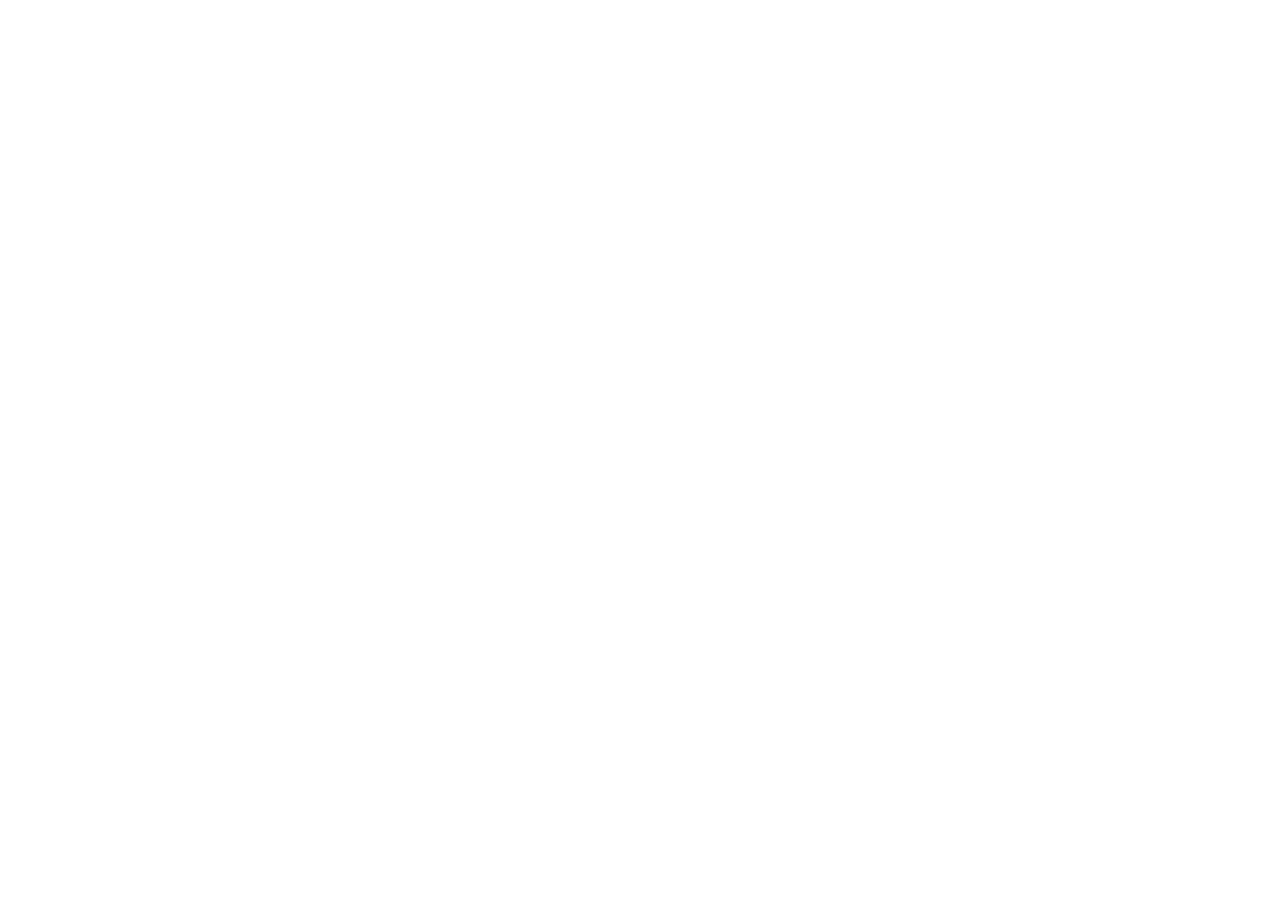
==== index.html @ 97a73129 "ading data, chaging initial diagram" ====
<!DOCTYPE html>
<head></head>

<meta charset="utf-8">
<style>

.links line {
  stroke: #999;
  stroke-opacity: 0.6;
}

.nodes circle {
  stroke: #fff;
  stroke-width: 1.5px;
}

</style>
<svg width="960" height="600"></svg>
<script src="https://d3js.org/d3.v4.min.js"></script>
<script>

var svg = d3.select("svg"),
    width = +svg.attr("width"),
    height = +svg.attr("height");

var color = d3.scaleOrdinal(d3.schemeCategory20);

var simulation = d3.forceSimulation()
    .force("link", d3.forceLink().id(function(d) { return d.id; }))
    .force("charge", d3.forceManyBody())
    .force("center", d3.forceCenter(width / 2, height / 2));

d3.json("data.json", function(error, graph) {
  if (error) throw error;

  var link = svg.append("g")
      .attr("class", "links")
    .selectAll("line")
    .data(graph.links)
    .enter().append("line")
      .style("fill", function(d) { return color(d.value); })
      .attr("stroke-width", function(d) { return Math.sqrt(d.value); });

  var node = svg.append("g")
      .attr("class", "nodes")
    .selectAll("circle")
    .data(graph.nodes)
    .enter().append("circle")
      .attr("r", function(d){ return d.value;})
      .attr("fill", function(d) { return color(d.group); })
      .call(d3.drag()
          .on("start", dragstarted)
          .on("drag", dragged)
          .on("end", dragended));

  node.append("title")
      .text(function(d) { return d.id; });

  simulation
      .nodes(graph.nodes)
      .on("tick", ticked);

  simulation.force("link")
      .links(graph.links);

  function ticked() {
    link
        .attr("x1", function(d) { return d.source.x; })
        .attr("y1", function(d) { return d.source.y; })
        .attr("x2", function(d) { return d.target.x; })
        .attr("y2", function(d) { return d.target.y; });

    node
        .attr("cx", function(d) { return d.x; })
        .attr("cy", function(d) { return d.y; });
  }
});

function dragstarted(d) {
  if (!d3.event.active) simulation.alphaTarget(0.3).restart();
  d.fx = d.x;
  d.fy = d.y;
}

function dragged(d) {
  d.fx = d3.event.x;
  d.fy = d3.event.y;
}

function dragended(d) {
  if (!d3.event.active) simulation.alphaTarget(0);
  d.fx = null;
  d.fy = null;
}

</script>
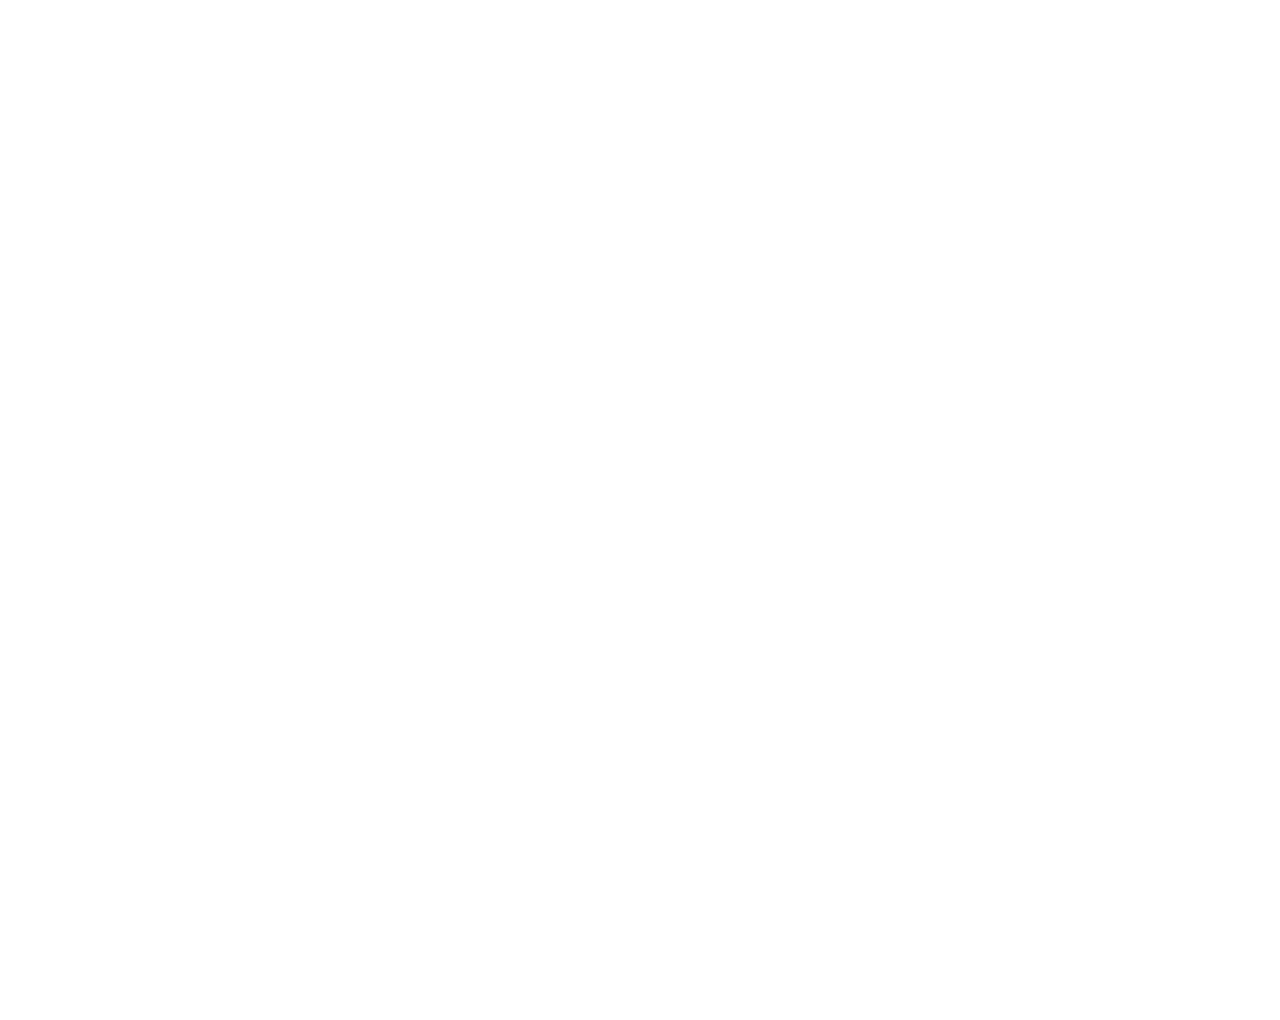
==== commit d94238cf: "editing data." ====
--- a/index.html
+++ b/index.html
@@ -1,96 +1,110 @@
 <!DOCTYPE html>
-<head></head>
+<html>
 
-<meta charset="utf-8">
-<style>
+<head>
+    <meta charset="utf-8">
+    <link rel='stylesheet' type='text/css' href='style.css'>
+</head>
 
-.links line {
-  stroke: #999;
-  stroke-opacity: 0.6;
-}
-
-.nodes circle {
-  stroke: #fff;
-  stroke-width: 1.5px;
-}
-
-</style>
-<svg width="960" height="600"></svg>
+<body>
+    <svg width="1500" height="1000"></svg>
+</body>
 <script src="https://d3js.org/d3.v4.min.js"></script>
 <script>
+    var svg = d3.select("svg"),
+        width = +svg.attr("width"),
+        height = +svg.attr("height");
 
-var svg = d3.select("svg"),
-    width = +svg.attr("width"),
-    height = +svg.attr("height");
+    var color = d3.scaleOrdinal(d3.schemeCategory20);
 
-var color = d3.scaleOrdinal(d3.schemeCategory20);
+    var simulation = d3.forceSimulation()
+        .force("link", d3.forceLink().id(function(d) {
+            return d.id;
+        }))
+        .force("charge", d3.forceManyBody())
+        .force("center", d3.forceCenter(width / 2, height / 2));
 
-var simulation = d3.forceSimulation()
-    .force("link", d3.forceLink().id(function(d) { return d.id; }))
-    .force("charge", d3.forceManyBody())
-    .force("center", d3.forceCenter(width / 2, height / 2));
+    d3.json("data.json", function(error, graph) {
+        if (error) throw error;
 
-d3.json("data.json", function(error, graph) {
-  if (error) throw error;
+        var link = svg.append("g")
+            .attr("class", "links")
+            .selectAll("line")
+            .data(graph.links)
+            .enter().append("line")
+            .attr("stroke-width", function(d) {
+                return Math.sqrt(d.value);
+            });
 
-  var link = svg.append("g")
-      .attr("class", "links")
-    .selectAll("line")
-    .data(graph.links)
-    .enter().append("line")
-      .style("fill", function(d) { return color(d.value); })
-      .attr("stroke-width", function(d) { return Math.sqrt(d.value); });
+        var node = svg.append("g")
+            .attr("class", "nodes")
+            .selectAll("circle")
+            .data(graph.nodes)
+            .enter().append("circle")
+            .attr("r", function(d) {
+                return 5;
+            })
+            .attr("fill", function(d) {
+                return color(d.group);
+            })
+            .call(d3.drag()
+                .on("start", dragstarted)
+                .on("drag", dragged)
+                .on("end", dragended));
 
-  var node = svg.append("g")
-      .attr("class", "nodes")
-    .selectAll("circle")
-    .data(graph.nodes)
-    .enter().append("circle")
-      .attr("r", function(d){ return d.value;})
-      .attr("fill", function(d) { return color(d.group); })
-      .call(d3.drag()
-          .on("start", dragstarted)
-          .on("drag", dragged)
-          .on("end", dragended));
+        node.append("title")
+            .text(function(d) {
+                return d.id;
+            });
 
-  node.append("title")
-      .text(function(d) { return d.id; });
+        simulation
+            .nodes(graph.nodes)
+            .on("tick", ticked);
 
-  simulation
-      .nodes(graph.nodes)
-      .on("tick", ticked);
+        simulation.force("link")
+            .links(graph.links);
 
-  simulation.force("link")
-      .links(graph.links);
+        function ticked() {
+            link
+                .attr("x1", function(d) {
+                    return d.source.x;
+                })
+                .attr("y1", function(d) {
+                    return d.source.y;
+                })
+                .attr("x2", function(d) {
+                    return d.target.x;
+                })
+                .attr("y2", function(d) {
+                    return d.target.y;
+                });
 
-  function ticked() {
-    link
-        .attr("x1", function(d) { return d.source.x; })
-        .attr("y1", function(d) { return d.source.y; })
-        .attr("x2", function(d) { return d.target.x; })
-        .attr("y2", function(d) { return d.target.y; });
+            node
+                .attr("cx", function(d) {
+                    return d.x;
+                })
+                .attr("cy", function(d) {
+                    return d.y;
+                });
+        }
+    });
 
-    node
-        .attr("cx", function(d) { return d.x; })
-        .attr("cy", function(d) { return d.y; });
-  }
-});
+    function dragstarted(d) {
+        if (!d3.event.active) simulation.alphaTarget(0.3).restart();
+        d.fx = d.x;
+        d.fy = d.y;
+    }
 
-function dragstarted(d) {
-  if (!d3.event.active) simulation.alphaTarget(0.3).restart();
-  d.fx = d.x;
-  d.fy = d.y;
-}
+    function dragged(d) {
+        d.fx = d3.event.x;
+        d.fy = d3.event.y;
+    }
 
-function dragged(d) {
-  d.fx = d3.event.x;
-  d.fy = d3.event.y;
-}
+    function dragended(d) {
+        if (!d3.event.active) simulation.alphaTarget(0);
+        d.fx = d3.event.x;
+        d.fy = d3.event.y;
+    }
+</script>
 
-function dragended(d) {
-  if (!d3.event.active) simulation.alphaTarget(0);
-  d.fx = null;
-  d.fy = null;
-}
-
-</script>
+</html>
--- a/style.css
+++ b/style.css
@@ -0,0 +1,9 @@
+.links line {
+  stroke: #999;
+  stroke-opacity: 0.6;
+}
+
+.nodes circle {
+  stroke: #fff;
+  stroke-width: 1.5px;
+}
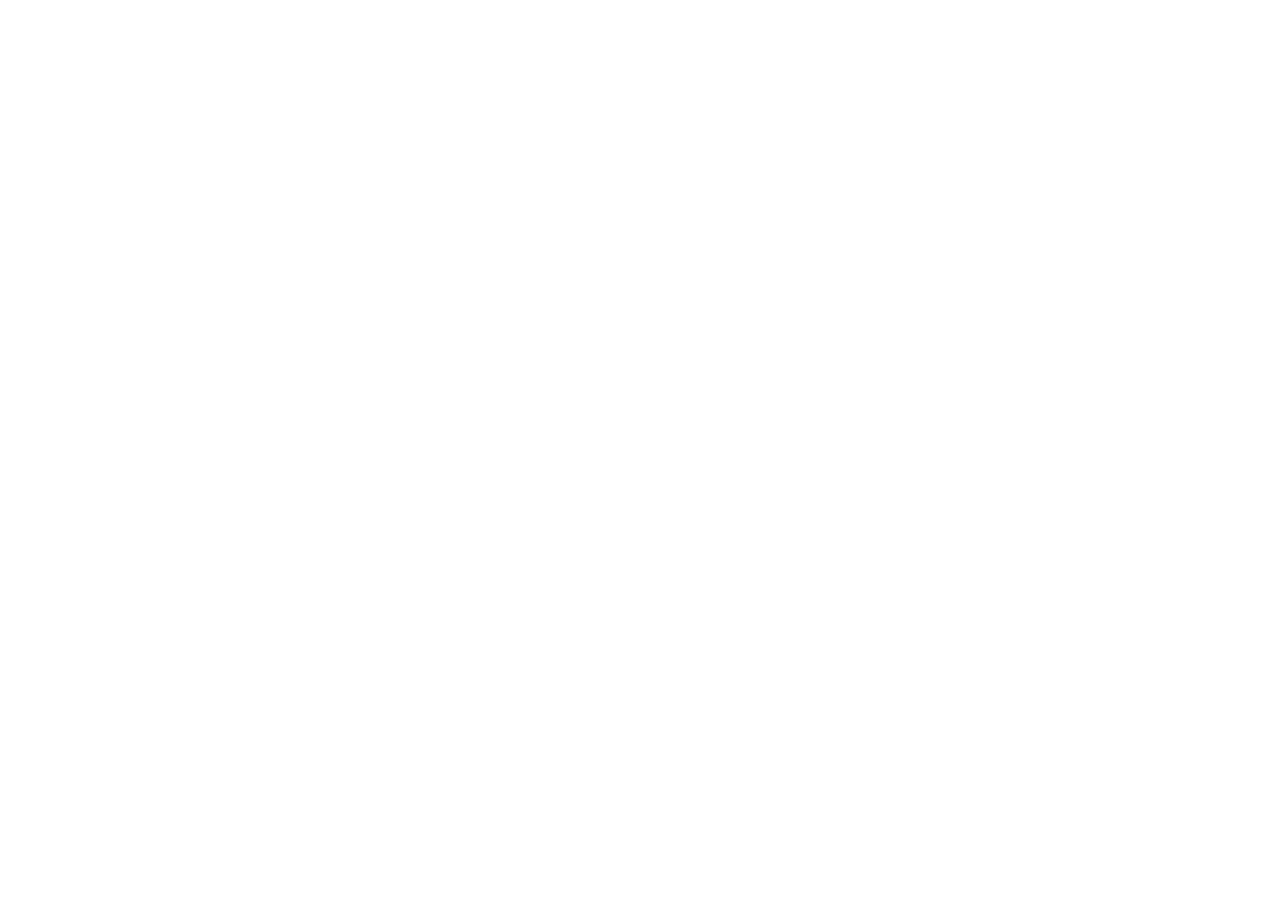
==== commit ca798bad: "delete unused file, addding final visualization" ====
--- a/index.html
+++ b/index.html
@@ -1,110 +1,110 @@
 <!DOCTYPE html>
-<html>
+<html lang="en">
 
 <head>
+
     <meta charset="utf-8">
-    <link rel='stylesheet' type='text/css' href='style.css'>
+    <meta http-equiv="X-UA-Compatible" content="IE=edge">
+    <link href="https://fonts.googleapis.com/css?family=Courgette" rel="stylesheet">
+    <link href="https://fonts.googleapis.com/css?family=Lato" rel="stylesheet">
+    <meta name="viewport" content="width=device-width, shrink-to-fit=no, initial-scale=1">
+    <meta name="description" content="">
+    <meta name="author" content="">
+
+    <title>Cocktail Universe</title>
+
+    <!-- Bootstrap Core CSS -->
+    <link href="css/bootstrap.min.css" rel="stylesheet">
+
+    <!-- Custom CSS -->
+    <link href="css/simple-sidebar.css" rel="stylesheet">
+
+    <!-- HTML5 Shim and Respond.js IE8 support of HTML5 elements and media queries -->
+    <!-- WARNING: Respond.js doesn't work if you view the page via file:// -->
+    <!--[if lt IE 9]>
+        <script src="https://oss.maxcdn.com/libs/html5shiv/3.7.0/html5shiv.js"></script>
+        <script src="https://oss.maxcdn.com/libs/respond.js/1.4.2/respond.min.js"></script>
+    <![endif]-->
+<style>
+body{
+  background-image: url("img/bg_cocktail.png");
+background-size: cover;
+}
+</style>
 </head>
 
 <body>
-    <svg width="1500" height="1000"></svg>
+      <div id="wrapper">
+
+        <!-- Sidebar -->
+        <div id="sidebar-wrapper">
+            <ul class="sidebar-nav">
+                <li class="sidebar-brand">
+                    <a href="index.html">
+                        Cocktail Universe
+                    </a>
+                </li>
+                <li class="sidebar-option">
+                    <a href="universe.html">A dry martini. Shaken, not stirred.</a>
+                </li>
+                <li class="sidebar-option">
+                    <a href="stories.html"> ...Do you have any gin?</a>
+                </li>
+                <li class="sidebar-option">
+                    <a href="recipes.html">Recipes for disaster</a>
+                </li>
+                <li class="sidebar-option">
+                    <a href="winningcomb.html">Winning combinations</a>
+                </li>
+                <li class="sidebar-option">
+                    <a href="builder.html">Build a cocktail!</a>
+                </li>
+            </ul>
+        </div>
+        <!-- /#sidebar-wrapper -->
+
+        <!-- Page Content -->
+        <div id="page-content-wrapper">
+            <div class="container-fluid">
+                <div class="row">
+                    <div class="col-lg-12">
+                        <section class="landing" id="landing">
+                        <div class="col-md-4">
+                        <button class="sidebar-menu" ><a href="#menu-toggle" style="color:white;" class="btn btn-default" id="menu-toggle"> MENU </a></button>
+                        </div>
+                        <div class="col-md-4">
+                        <h1 style="color:white;">A dry martini. Shaken, not stirred.</h1>
+                        <p style="color:white;">Many things go into making the perfect cocktail. For newcomers to this universe of possibilities, the number of potentially combinations can be overwhelming. What ingredients should you add, and in what proportions? Should the drink be shaken or stirred? Will a specific combination of ingredients taste good together? What can you stock your liquor cabinet with that will give you the widest range of options? The following screens explore this universe of cocktails— by the end, you’ll be ready to make your own signature drink.</p>
+                        <button class="pag"><a href="universe.html" style="color:white;" class="btn btn-default">NEXT > </a></button>
+                        </div>
+                        <div class="col-md-4"></div>
+                        </section>
+                    </div>
+                </div>
+            </div>
+        </div>
+        <!-- /#page-content-wrapper -->
+
+    </div>
+    <!-- /#wrapper -->
+
+    <!-- jQuery -->
+    <script src="js/jquery.js"></script>
+
+    <!-- Bootstrap Core JavaScript -->
+    <script src="js/bootstrap.min.js"></script>
+
+    <!-- Menu Toggle Script -->
+    <script>
+    $(document).ready(function(){
+        $("#wrapper").toggleClass("toggled");
+    });
+    $("#menu-toggle").click(function(e) {
+        e.preventDefault();
+        $("#wrapper").toggleClass("toggled");
+    });
+    </script>
+
 </body>
-<script src="https://d3js.org/d3.v4.min.js"></script>
-<script>
-    var svg = d3.select("svg"),
-        width = +svg.attr("width"),
-        height = +svg.attr("height");
-
-    var color = d3.scaleOrdinal(d3.schemeCategory20);
-
-    var simulation = d3.forceSimulation()
-        .force("link", d3.forceLink().id(function(d) {
-            return d.id;
-        }))
-        .force("charge", d3.forceManyBody())
-        .force("center", d3.forceCenter(width / 2, height / 2));
-
-    d3.json("data.json", function(error, graph) {
-        if (error) throw error;
-
-        var link = svg.append("g")
-            .attr("class", "links")
-            .selectAll("line")
-            .data(graph.links)
-            .enter().append("line")
-            .attr("stroke-width", function(d) {
-                return Math.sqrt(d.value);
-            });
-
-        var node = svg.append("g")
-            .attr("class", "nodes")
-            .selectAll("circle")
-            .data(graph.nodes)
-            .enter().append("circle")
-            .attr("r", function(d) {
-                return 5;
-            })
-            .attr("fill", function(d) {
-                return color(d.group);
-            })
-            .call(d3.drag()
-                .on("start", dragstarted)
-                .on("drag", dragged)
-                .on("end", dragended));
-
-        node.append("title")
-            .text(function(d) {
-                return d.id;
-            });
-
-        simulation
-            .nodes(graph.nodes)
-            .on("tick", ticked);
-
-        simulation.force("link")
-            .links(graph.links);
-
-        function ticked() {
-            link
-                .attr("x1", function(d) {
-                    return d.source.x;
-                })
-                .attr("y1", function(d) {
-                    return d.source.y;
-                })
-                .attr("x2", function(d) {
-                    return d.target.x;
-                })
-                .attr("y2", function(d) {
-                    return d.target.y;
-                });
-
-            node
-                .attr("cx", function(d) {
-                    return d.x;
-                })
-                .attr("cy", function(d) {
-                    return d.y;
-                });
-        }
-    });
-
-    function dragstarted(d) {
-        if (!d3.event.active) simulation.alphaTarget(0.3).restart();
-        d.fx = d.x;
-        d.fy = d.y;
-    }
-
-    function dragged(d) {
-        d.fx = d3.event.x;
-        d.fy = d3.event.y;
-    }
-
-    function dragended(d) {
-        if (!d3.event.active) simulation.alphaTarget(0);
-        d.fx = d3.event.x;
-        d.fy = d3.event.y;
-    }
-</script>
 
 </html>
--- a/css/simple-sidebar.css
+++ b/css/simple-sidebar.css
@@ -0,0 +1,210 @@
+/*!
+ * Start Bootstrap - Simple Sidebar (http://startbootstrap.com/)
+ * Copyright 2013-2016 Start Bootstrap
+ * Licensed under MIT (https://github.com/BlackrockDigital/startbootstrap/blob/gh-pages/LICENSE)
+ */
+
+ body {
+    overflow-x: hidden;
+
+ }
+.col-md-4 h1{
+    font-family:Lato;
+    font-size: 24px;
+}
+
+.col-md-4 p{
+    font-family:Lato;
+    font-size: 14px;
+}
+
+.btn{
+    font-family:Courgette;
+    font-size:24px;
+    background-color:rgba(255, 255, 255, 0) ;
+    border-width: 0px;
+}
+
+.pag{
+    position:fixed;
+    font-weight:600;
+    right:10px;
+    bottom: 10px;
+    z-index: 1001;
+}
+
+.sidebar-menu{
+    position:fixed;
+    font-weight:600;
+    left:10px;
+    bottom: 10px;
+    z-index: 1001;
+}
+button{
+    position:relative;
+    background-color: rgba(255, 255, 255, 0);
+    border-width: 0px;
+    margin:0 auto;
+}
+
+input[type=text] {
+    padding:5px;
+    border:2px solid #ccc;
+    -webkit-border-radius: 5px;
+    border-radius: 5px;
+    width:100%;
+    font-size: 14px;
+}
+
+input[type=text]:focus {
+    border-color:#333;
+}
+
+input[type=submit] {
+    padding:5px 15px;
+    background:#fff;
+    border:0 none;
+    cursor:pointer;
+    -webkit-border-radius: 5px;
+    border-radius: 5px;
+    font-family:Courgette;
+    font-size:24px;
+
+}
+
+/* Toggle Styles */
+
+#wrapper {
+    padding-left: 0;
+    -webkit-transition: all 0.5s ease;
+    -moz-transition: all 0.5s ease;
+    -o-transition: all 0.5s ease;
+    transition: all 0.5s ease;
+}
+
+#wrapper.toggled {
+    padding-left: 250px;
+}
+
+#sidebar-wrapper {
+    z-index: 1000;
+    position: fixed;
+    left: 250px;
+    width: 0;
+    height: 100%;
+    margin-left: -250px;
+    overflow-y: auto;
+    background-image: url("menu.jpg");
+    -webkit-transition: all 0.5s ease;
+    -moz-transition: all 0.5s ease;
+    -o-transition: all 0.5s ease;
+    transition: all 0.5s ease;
+}
+
+#wrapper.toggled #sidebar-wrapper {
+    width: 250px;
+}
+
+#page-content-wrapper {
+    width: 100%;
+    position: absolute;
+    padding: 15px;
+}
+
+#wrapper.toggled #page-content-wrapper {
+    position: absolute;
+    margin-right: -250px;
+}
+
+/* Sidebar Styles */
+
+.sidebar-nav {
+    position: absolute;
+    top: 0;
+    width: 250px;
+    margin: 0;
+    padding: 0;
+    list-style: none;
+}
+
+.sidebar-nav li {
+    text-indent: 20px;
+    line-height: 40px;
+}
+
+.sidebar-nav li a {
+    display: block;
+    text-decoration: none;
+    color: #fff;
+    font-size: 1.2em;
+}
+
+.sidebar-nav li a:hover {
+    text-decoration: none;
+    color: #fff;
+    background: rgba(255,255,255,0.2);
+}
+
+.sidebar-nav li a:active,
+.sidebar-nav li a:focus {
+    text-decoration: none;
+}
+
+.sidebar-nav > .sidebar-brand {
+    height: 65px;
+    font-size: 24px;
+    line-height: 60px;
+    font-family: Courgette;
+    color:#fff;
+}
+.sidebar-nav > .sidebar-option {
+    font-family: Lato;
+    font-size:12px;
+    color:#fff;
+}
+
+.sidebar-nav > .sidebar-brand a {
+    color: #fff;
+}
+
+.sidebar-nav > .sidebar-brand a:hover {
+    color: #fff;
+    background: none;
+}
+
+.landing {
+    position: absolute;
+    top: 0;
+    right: 0;
+    bottom: 0;
+    left: 0;
+    padding: 60px;
+}
+
+@media(min-width:768px) {
+    #wrapper {
+        padding-left: 250px;
+    }
+
+    #wrapper.toggled {
+        padding-left: 0;
+    }
+
+    #sidebar-wrapper {
+        width: 250px;
+    }
+
+    #wrapper.toggled #sidebar-wrapper {
+        width: 0;
+    }
+
+    #page-content-wrapper {
+        padding: 20px;
+        position: relative;
+    }
+
+    #wrapper.toggled #page-content-wrapper {
+        position: relative;
+        margin-right: 0;
+    }
+}
